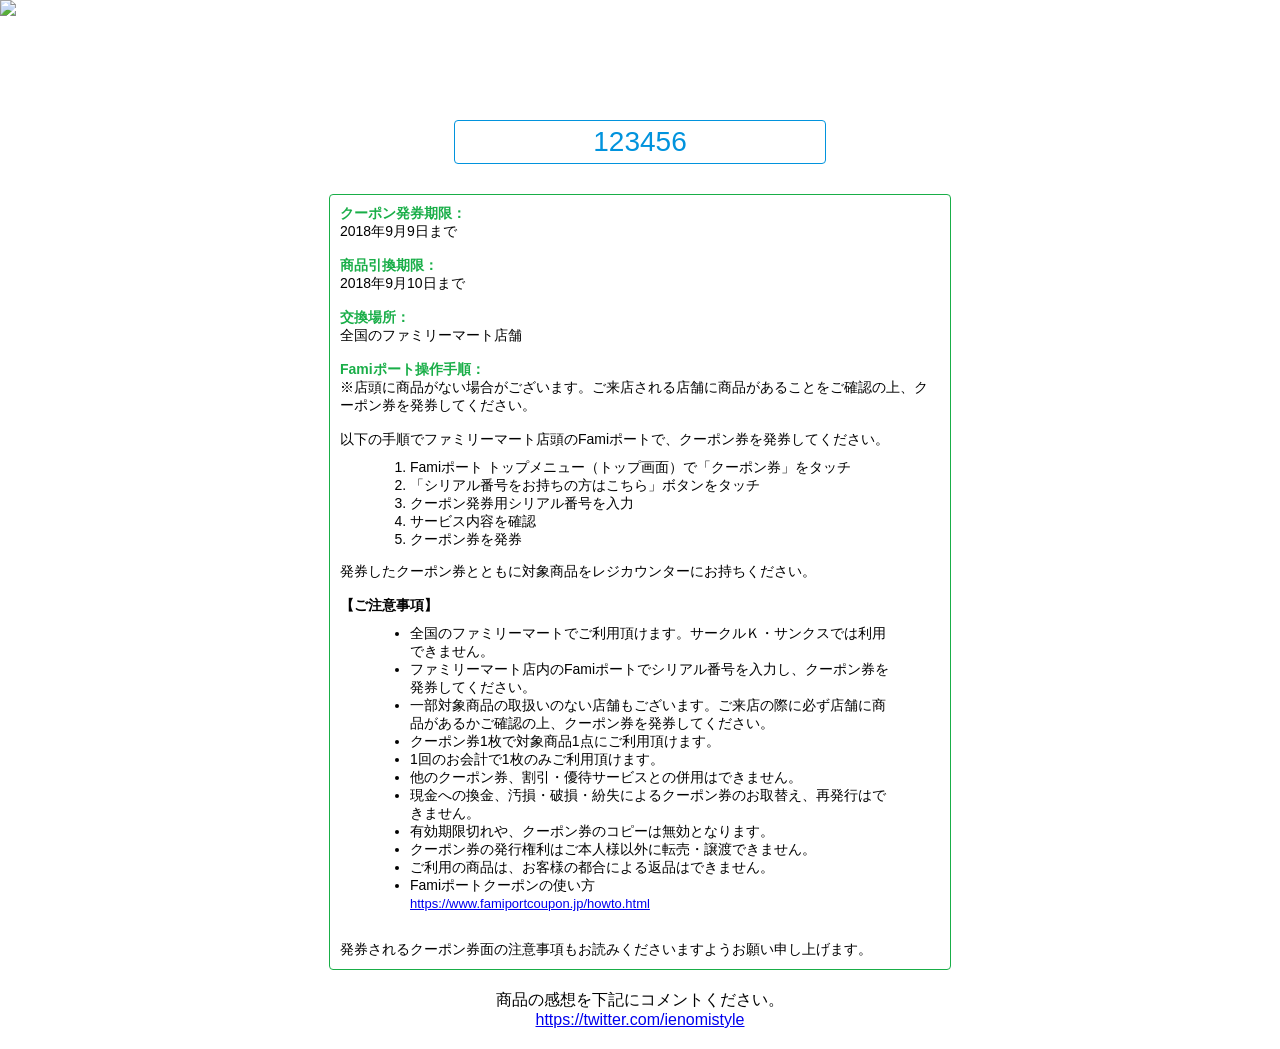
==== public/coupon.html @ 2e4a75c3 "initial commit" ====
<!DOCTYPE html>
<html lang="jp">
<head>
  <title>FamilyMart サラダスムージー</title>
  <meta name="viewport" content="width=device-width, initial-scale=1">
  <meta charset="utf-8">
</head>
<body>    
  <header>
  	<div class="banner">
      <img src="img/header-new.png" />
  	</div>
  </header>
  <div style="padding: 0px 15px;">
  	<div id="couponNumber">
	  	123456
  	</div>
	  <div id="couponInfo">
      <span style="color: #19AE48;font-weight: 600;">クーポン発券期限：</span>
      <br>2018年9月9日まで
      <br><br><span style="color: #19AE48;font-weight: 600;">商品引換期限：</span>
      <br>2018年9月10日まで
      <br><br><span style="color: #19AE48;font-weight: 600;">交換場所：</span>
      <br>全国のファミリーマート店舗
      <br><br><span style="color: #19AE48;font-weight: 600;">Famiポート操作手順：</span>
      <br>※店頭に商品がない場合がございます。ご来店される店舗に商品があることをご確認の上、クーポン券を発券してください。
      <br><br>以下の手順でファミリーマート店頭のFamiポートで、クーポン券を発券してください。
      <div class="bullets-wrapper" style="margin: 10px auto;">
        <ol>
          <li>Famiポート トップメニュー（トップ画面）で「クーポン券」をタッチ</li>
          <li>「シリアル番号をお持ちの方はこちら」ボタンをタッチ</li>
          <li>クーポン発券用シリアル番号を入力</li>
          <li>サービス内容を確認</li>
          <li>クーポン券を発券</li>
        </ol>
      </div>
      発券したクーポン券とともに対象商品をレジカウンターにお持ちください。
      <br><br><span style="font-weight: 600;"> 【ご注意事項】 </span>
      <div class="bullets-wrapper" style="margin: 10px auto;">
        <ul>
          <li>全国のファミリーマートでご利用頂けます。サークルＫ・サンクスでは利用できません。</li>
          <li>ファミリーマート店内のFamiポートでシリアル番号を入力し、クーポン券を発券してください。</li>
          <li>一部対象商品の取扱いのない店舗もございます。ご来店の際に必ず店舗に商品があるかご確認の上、クーポン券を発券してください。</li>
          <li>クーポン券1枚で対象商品1点にご利用頂けます。</li>
          <li>1回のお会計で1枚のみご利用頂けます。</li>
          <li>他のクーポン券、割引・優待サービスとの併用はできません。</li>
          <li>現金への換金、汚損・破損・紛失によるクーポン券のお取替え、再発行はできません。</li>
          <li>有効期限切れや、クーポン券のコピーは無効となります。</li>
          <li>クーポン券の発行権利はご本人様以外に転売・譲渡できません。</li>
          <li>ご利用の商品は、お客様の都合による返品はできません。</li>
          <li>Famiポートクーポンの使い方
            <br><a href="https://www.famiportcoupon.jp/howto.html" target="_blank" style="font-size: 13px;">https://www.famiportcoupon.jp/howto.html</a>
          </li>
        </ul>
      </div>
      <br>発券されるクーポン券面の注意事項もお読みくださいますようお願い申し上げます。
    </div>
	</div>
  <div style="margin-bottom: 20px;">
    商品の感想を下記にコメントください。
    <br><a href="https://twitter.com/ienomistyle" target="_blank">https://twitter.com/ienomistyle</a>
  </div>
</body>
</html>

<style type="text/css">
@media( min-width: 1px) {
  .banner {
    height: 65px;
  }
}

@media( min-width: 996px) {
  .banner {
    height: 90px;
  }
}

.banner {
  width: 100%;
  text-align: left;
  background-image: url('img/header-bg-new.png');
  background-size: auto 100%;
  background-repeat: repeat-x;
}

.banner img {
  height: 100%;
  display: block;
  margin: auto;
}

body {
	margin: 0px;
  text-align: center;
  height: 100%;
  overflow-x: hidden;
  font-family: Arial;
}

#couponNumber {
	margin: 30px auto 20px;
	color: #0193DD;
	padding: 5px;
	border-radius: 4px;
	border: 1px solid #0193DD;
	font-size: 28px;
	max-width: 360px;
}

#couponInfo {
  margin: 30px auto 20px;
  font-size: 14px;
  padding: 10px;
  border: 1px solid #19AE48;
  border-radius: 4px;
  max-width: 600px;
  text-align: left;
  /*font-weight: 600;*/
}

.bullets-wrapper {
  margin: auto;
  max-width: 500px;
}

.bullets-wrapper ol, .bullets-wrapper ul {
  text-align: left;
  margin-top: 0px;
  padding-left: 20px;
}
</style>
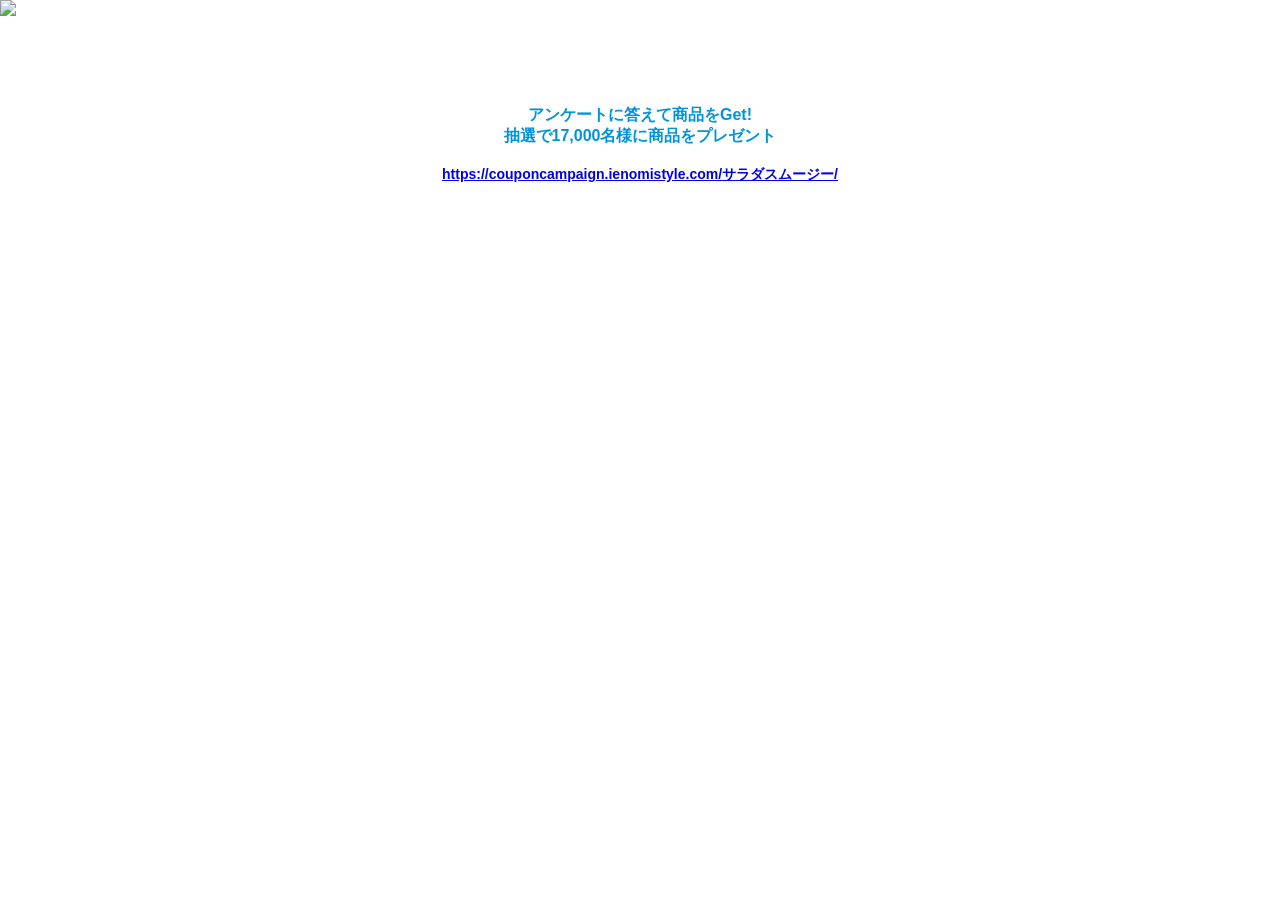
==== commit df0016dd: "coupon page update" ====
--- a/public/coupon.html
+++ b/public/coupon.html
@@ -11,62 +11,162 @@
       <img src="img/header-new.png" />
   	</div>
   </header>
-  <div style="padding: 0px 15px;">
-  	<div id="couponNumber">
-	  	123456
-  	</div>
-	  <div id="couponInfo">
-      <span style="color: #19AE48;font-weight: 600;">クーポン発券期限：</span>
-      <br>2018年9月9日まで
-      <br><br><span style="color: #19AE48;font-weight: 600;">商品引換期限：</span>
-      <br>2018年9月10日まで
-      <br><br><span style="color: #19AE48;font-weight: 600;">交換場所：</span>
-      <br>全国のファミリーマート店舗
-      <br><br><span style="color: #19AE48;font-weight: 600;">Famiポート操作手順：</span>
-      <br>※店頭に商品がない場合がございます。ご来店される店舗に商品があることをご確認の上、クーポン券を発券してください。
-      <br><br>以下の手順でファミリーマート店頭のFamiポートで、クーポン券を発券してください。
-      <div class="bullets-wrapper" style="margin: 10px auto;">
-        <ol>
-          <li>Famiポート トップメニュー（トップ画面）で「クーポン券」をタッチ</li>
-          <li>「シリアル番号をお持ちの方はこちら」ボタンをタッチ</li>
-          <li>クーポン発券用シリアル番号を入力</li>
-          <li>サービス内容を確認</li>
-          <li>クーポン券を発券</li>
-        </ol>
+  <div>
+    <div id="couponPage" style="display: none;">
+      <div style="padding: 0px 15px;">
+      	<div id="couponNumber">
+    	  	123456
+      	</div>
+    	  <div id="couponInfo">
+          <span style="color: #19AE48;font-weight: 600;">クーポン発券期限：</span>
+          <br>2018年9月9日まで
+          <br><br><span style="color: #19AE48;font-weight: 600;">商品引換期限：</span>
+          <br>2018年9月10日まで
+          <br><br><span style="color: #19AE48;font-weight: 600;">交換場所：</span>
+          <br>全国のファミリーマート店舗
+          <br><br><span style="color: #19AE48;font-weight: 600;">Famiポート操作手順：</span>
+          <br>※店頭に商品がない場合がございます。ご来店される店舗に商品があることをご確認の上、クーポン券を発券してください。
+          <br><br>以下の手順でファミリーマート店頭のFamiポートで、クーポン券を発券してください。
+          <div class="bullets-wrapper" style="margin: 10px auto;">
+            <ol>
+              <li>Famiポート トップメニュー（トップ画面）で「クーポン券」をタッチ</li>
+              <li>「シリアル番号をお持ちの方はこちら」ボタンをタッチ</li>
+              <li>クーポン発券用シリアル番号を入力</li>
+              <li>サービス内容を確認</li>
+              <li>クーポン券を発券</li>
+            </ol>
+          </div>
+          発券したクーポン券とともに対象商品をレジカウンターにお持ちください。
+          <br><br><span style="font-weight: 600;"> 【ご注意事項】 </span>
+          <div class="bullets-wrapper" style="margin: 10px auto;">
+            <ul>
+              <li>全国のファミリーマートでご利用頂けます。サークルＫ・サンクスでは利用できません。</li>
+              <li>ファミリーマート店内のFamiポートでシリアル番号を入力し、クーポン券を発券してください。</li>
+              <li>一部対象商品の取扱いのない店舗もございます。ご来店の際に必ず店舗に商品があるかご確認の上、クーポン券を発券してください。</li>
+              <li>クーポン券1枚で対象商品1点にご利用頂けます。</li>
+              <li>1回のお会計で1枚のみご利用頂けます。</li>
+              <li>他のクーポン券、割引・優待サービスとの併用はできません。</li>
+              <li>現金への換金、汚損・破損・紛失によるクーポン券のお取替え、再発行はできません。</li>
+              <li>有効期限切れや、クーポン券のコピーは無効となります。</li>
+              <li>クーポン券の発行権利はご本人様以外に転売・譲渡できません。</li>
+              <li>ご利用の商品は、お客様の都合による返品はできません。</li>
+              <li>Famiポートクーポンの使い方
+                <br><a href="https://www.famiportcoupon.jp/howto.html" target="_blank" style="font-size: 13px;">https://www.famiportcoupon.jp/howto.html</a>
+              </li>
+            </ul>
+          </div>
+          <br>発券されるクーポン券面の注意事項もお読みくださいますようお願い申し上げます。
+        </div>
+    	</div>
+      <div style="margin-bottom: 20px;">
+        商品の感想を下記にコメントください。
+        <br><a href="https://twitter.com/ienomistyle" target="_blank">https://twitter.com/ienomistyle</a>
       </div>
-      発券したクーポン券とともに対象商品をレジカウンターにお持ちください。
-      <br><br><span style="font-weight: 600;"> 【ご注意事項】 </span>
-      <div class="bullets-wrapper" style="margin: 10px auto;">
-        <ul>
-          <li>全国のファミリーマートでご利用頂けます。サークルＫ・サンクスでは利用できません。</li>
-          <li>ファミリーマート店内のFamiポートでシリアル番号を入力し、クーポン券を発券してください。</li>
-          <li>一部対象商品の取扱いのない店舗もございます。ご来店の際に必ず店舗に商品があるかご確認の上、クーポン券を発券してください。</li>
-          <li>クーポン券1枚で対象商品1点にご利用頂けます。</li>
-          <li>1回のお会計で1枚のみご利用頂けます。</li>
-          <li>他のクーポン券、割引・優待サービスとの併用はできません。</li>
-          <li>現金への換金、汚損・破損・紛失によるクーポン券のお取替え、再発行はできません。</li>
-          <li>有効期限切れや、クーポン券のコピーは無効となります。</li>
-          <li>クーポン券の発行権利はご本人様以外に転売・譲渡できません。</li>
-          <li>ご利用の商品は、お客様の都合による返品はできません。</li>
-          <li>Famiポートクーポンの使い方
-            <br><a href="https://www.famiportcoupon.jp/howto.html" target="_blank" style="font-size: 13px;">https://www.famiportcoupon.jp/howto.html</a>
-          </li>
-        </ul>
-      </div>
-      <br>発券されるクーポン券面の注意事項もお読みくださいますようお願い申し上げます。
     </div>
-	</div>
-  <div style="margin-bottom: 20px;">
-    商品の感想を下記にコメントください。
-    <br><a href="https://twitter.com/ienomistyle" target="_blank">https://twitter.com/ienomistyle</a>
+    <div id="surveyPage" style="display: none;">
+      <span style="color: #0193DD; font-size: 16px;">アンケートに答えて商品をGet!
+      <br>抽選で17,000名様に商品をプレゼント</span>
+      <br><br><a href="https://couponcampaign.ienomistyle.com/%E3%82%B5%E3%83%A9%E3%83%80%E3%82%B9%E3%83%A0%E3%83%BC%E3%82%B8%E3%83%BC/" style="font-size: 14px;">https://couponcampaign.ienomistyle.com/サラダスムージー/</a>
+    </div>
+    <div id="loserPage" style="display: none;">
+      <div id="resultTitle" style="color: red;">残念！</div>
+      <div id="resultDescription">はずれ</div>
+      <div id="resultInstruction" style="font-weight: 500;">ご参加頂きありがとうございました。</div>
+    </div>
   </div>
 </body>
 </html>
+
+<script type="text/javascript">
+function getParams() {
+  var query_string = {};
+  var query = window.location.search.substring(1);
+  var vars = query.split("&");
+  for (var i=0;i<vars.length;i++) {
+      var pair = vars[i].split("=");
+      // If first entry with this name
+      if (typeof query_string[pair[0]] === "undefined") {
+          query_string[pair[0]] = pair[1];
+      // If second entry with this name
+      } else if (typeof query_string[pair[0]] === "string") {
+          var arr = [ query_string[pair[0]], pair[1] ];
+          query_string[pair[0]] = arr;
+      // If third or later entry with this name
+      } else {
+          query_string[pair[0]].push(pair[1]);
+      }
+  } 
+  return query_string;
+}
+
+document.addEventListener('DOMContentLoaded', function() {
+  var params = getParams();
+  window.params = params;
+  if (params.userId) {
+    if (window.XMLHttpRequest) {
+        xmlhttp = new XMLHttpRequest();
+     } else {
+        xmlhttp = new ActiveXObject("Microsoft.XMLHTTP");
+    }
+    xmlhttp.onreadystatechange = function() {
+      if (this.readyState == 4 && this.status == 200) {
+        var response = this.responseText ? JSON.parse(this.responseText) : {};
+        // var response = JSON.parse(this.responseText);
+        console.log(response);
+        if (response.couponCode) {
+          document.getElementById('couponNumber').innerHTML = response.couponCode;
+          document.getElementById('couponPage').style.display = 'block';
+        }
+        else {
+          if (response.state == "lose") {
+            document.getElementById('loserPage').style.display = 'block';
+          }
+          else {
+            document.getElementById('surveyPage').style.display = 'block';
+          }
+        }
+      }
+      else if (this.readyState == 4 && this.status != 200) {
+        document.getElementById('surveyPage').style.display = 'block';
+      }
+    };
+    var userQuery = JSON.stringify({
+      id: params.userId
+    });
+    xmlhttp.open("GET", 'https://api.mobileads.com/mgd/qOne?col=testCol2&qobj=' + encodeURIComponent(userQuery), true);
+    xmlhttp.send();
+  }
+  else {
+    console.log('no params found');
+    document.getElementById('surveyPage').style.display = 'block';
+  }
+});
+</script>
 
 <style type="text/css">
 @media( min-width: 1px) {
   .banner {
     height: 65px;
+  }
+
+  #resultTitle {
+    font-size: 24px;
+    margin-top: 20px;
+  }
+
+  #resultDescription, #resultInstruction {
+    font-size: 16px;
+  }
+}
+
+@media (min-width: 768px) {
+  #resultTitle {
+    font-size: 30px;
+    margin-top: 30px;
+  }
+
+  #resultDescription {
+    font-size: 20px;
   }
 }
 
@@ -129,4 +229,18 @@
   margin-top: 0px;
   padding-left: 20px;
 }
+
+#surveyPage, #loserPage {
+  font-weight: 600;
+  margin-top: 15px;
+  padding: 0px 20px;
+  text-align: center;
+}
+#resultTitle {
+    font-weight: 600;
+    padding: 0px 15px;
+}
+#resultDescription, #resultInstruction {
+    margin-top: 10px;
+    padding: 0px 15px;
 </style>
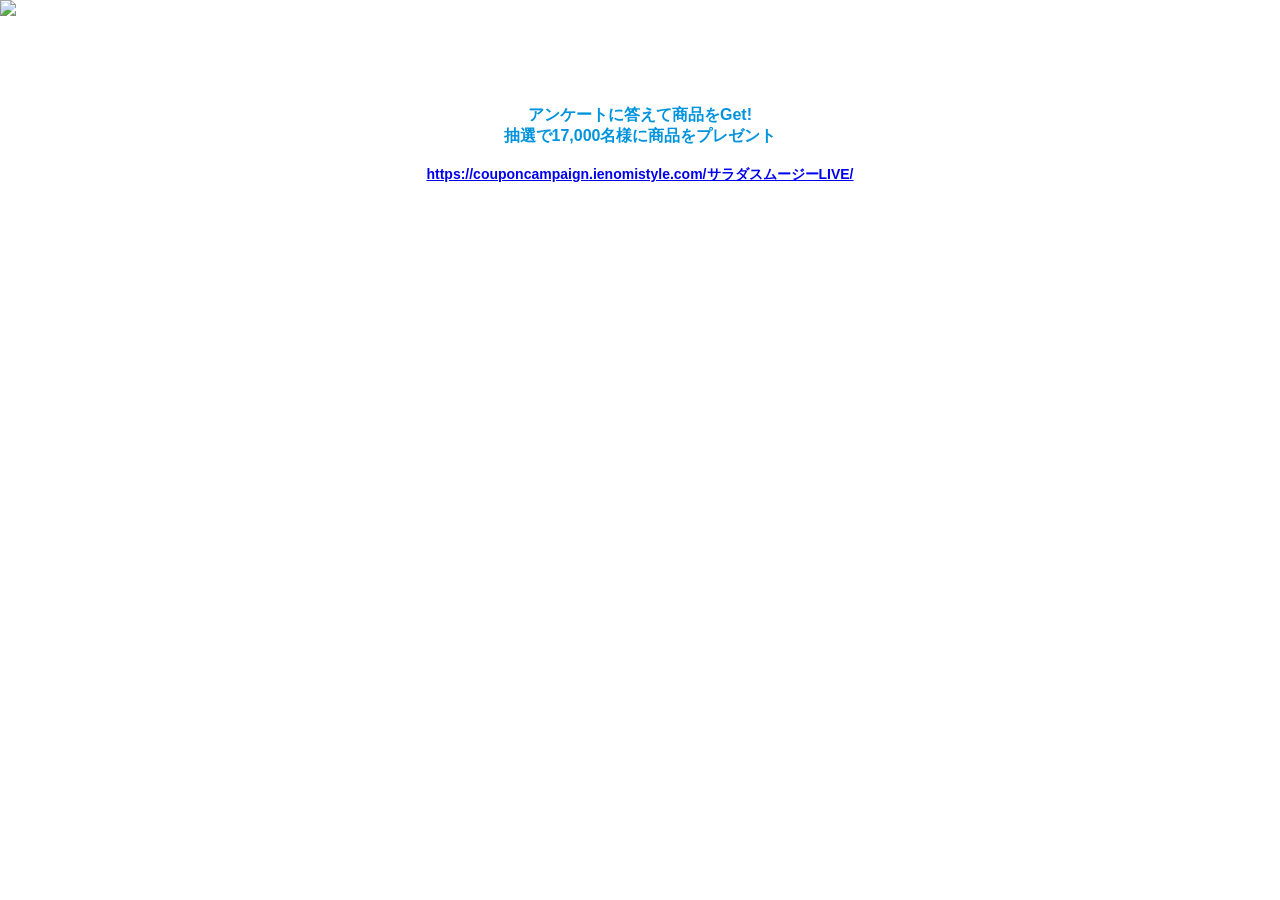
==== commit 39d510b5: "correct links" ====
--- a/public/coupon.html
+++ b/public/coupon.html
@@ -66,7 +66,7 @@
     <div id="surveyPage" style="display: none;">
       <span style="color: #0193DD; font-size: 16px;">アンケートに答えて商品をGet!
       <br>抽選で17,000名様に商品をプレゼント</span>
-      <br><br><a href="https://couponcampaign.ienomistyle.com/%E3%82%B5%E3%83%A9%E3%83%80%E3%82%B9%E3%83%A0%E3%83%BC%E3%82%B8%E3%83%BC/" style="font-size: 14px;">https://couponcampaign.ienomistyle.com/サラダスムージー/</a>
+      <br><br><a href="https://couponcampaign.ienomistyle.com/%E3%82%B5%E3%83%A9%E3%83%80%E3%82%B9%E3%83%A0%E3%83%BC%E3%82%B8%E3%83%BCLIVE/" style="font-size: 14px;">https://couponcampaign.ienomistyle.com/サラダスムージーLIVE/</a>
     </div>
     <div id="loserPage" style="display: none;">
       <div id="resultTitle" style="color: red;">残念！</div>
